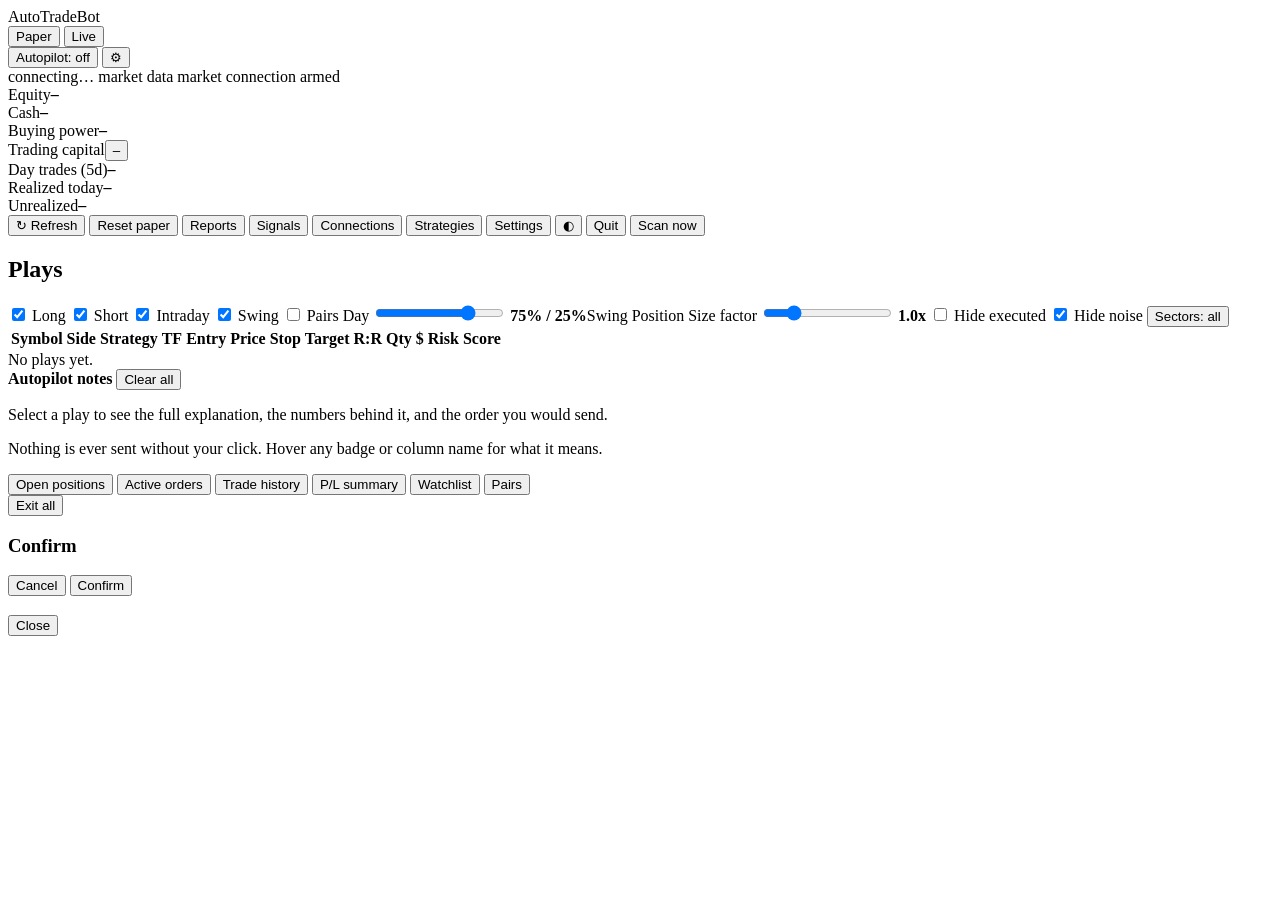
==== autotradebot/web/index.html @ 6bca63b7 "The package is autotradebot, not tos_bot: the thinkorswim-era names are gone from the code, tests, d" ====
<!doctype html>
<html lang="en">
<head>
  <meta charset="utf-8" />
  <meta name="viewport" content="width=device-width, initial-scale=1" />
  <meta name="color-scheme" content="dark light" />
  <title>AutoTradeBot</title>
  <script src="/static/js/theme.js"></script>
  <link rel="stylesheet" href="/static/styles.css" />
</head>
<body>
  <div id="quit-banner" class="banner quit hidden" role="status"></div>
  <div id="offline-banner" class="banner bad hidden" role="alert"></div>
  <div id="conn-banner" class="banner hidden"></div>
  <div id="records-banner" class="banner hidden" role="alert"></div>
  <div id="armed-banner" class="banner bad hidden" role="alert"></div>
  <div id="loss-banner" class="banner bad hidden" role="alert"></div>

  <header class="topbar">
    <div class="brand">AutoTradeBot</div>
    <div class="mode-switch lockable" id="mode-switch">
      <button class="seg" data-mode="paper">Paper</button>
      <button class="seg" data-mode="live">Live</button>
    </div>
    <div class="autopilot-ctl lockable" id="autopilot-ctl">
      <button id="ap-toggle" class="ap-btn" title="Hands-off ENTRY. Exits are always automatic.">Autopilot: off</button>
      <button id="ap-cfg" class="ghost mini" title="Autopilot settings">&#9881;</button>
    </div>
    <div class="statuses">
      <span class="pill warn" id="pill-live">connecting…</span>
      <span class="pill" id="pill-market">market</span>
      <span class="pill" id="pill-data">data</span>
      <span class="pill hidden" id="pill-regime">market</span>
      <span class="pill clickable" id="pill-conn" role="button" tabindex="0">connection</span>
      <span class="pill hidden" id="pill-armed"
        title="LIVE only: the engine will route orders you approve. It disarms if account equity falls below the configured floor.">armed</span>
    </div>
    <div class="acct">
      <div><label>Equity</label><b id="a-equity">&ndash;</b></div>
      <div><label>Cash</label><b id="a-cash">&ndash;</b></div>
      <div><label>Buying power</label><b id="a-bp">&ndash;</b></div>
      <div><label data-term="capital">Trading capital</label><button id="btn-capital" class="capital-btn lockable">&ndash;</button></div>
      <div><label>Day trades (5d)</label><b id="a-dt">&ndash;</b></div>
      <div><label>Realized today</label><b id="a-pnl-today">&ndash;</b></div>
      <div><label>Unrealized</label><b id="a-pnl-open">&ndash;</b></div>
    </div>
    <div class="actions">
      <button id="btn-refresh" class="ghost" title="Re-pull the account, positions and orders, and fetch fresh prices for the plays and positions">&#8635; Refresh</button>
      <button id="btn-reset-paper" class="ghost lockable hidden" title="Reset the simulator balance">Reset paper</button>
      <button id="btn-reports" class="ghost reports-btn" title="Each session's report: the market's biggest movers and why, what the bot made of them, its trades and mistakes">Reports<span id="reports-dot" class="dot hidden" aria-label="new report"></span></button>
      <button id="btn-signals" class="ghost" title="Insider trades and company news: where they come from, what they say, what they do to plays">Signals</button>
      <button id="btn-connections" class="ghost" title="IB Gateway and where orders go">Connections</button>
      <button id="btn-strategies" class="ghost" title="Switch setups on or off and set their weight">Strategies</button>
      <button id="btn-settings" class="ghost" title="When the scans run and how big the hot list and buffers are">Settings</button>
      <button id="btn-theme" class="ghost icon" title="Switch light / dark">&#9680;</button>
      <button id="btn-quit" class="ghost danger-ghost" title="Quit the app - open positions are handled first">Quit</button>
      <button id="btn-scan" class="lockable" title="Rescan the hot list and the next buffer names now">Scan now</button>
    </div>
  </header>
  <div id="ap-strip" class="ap-strip hidden">
    <span><span id="ap-strip-text" aria-live="polite"></span> <span id="ap-strip-next" class="muted"></span></span>
    <span id="ap-strip-today" class="ap-today"></span>
  </div>

  <main>
    <section class="plays">
      <div class="section-head">
        <h2>Plays <span class="muted" id="plays-count"></span></h2>
        <div class="filters" title="These filters also decide what the bot scans for and trades">
          <label class="lockable" data-term="long"><input type="checkbox" id="f-long" checked /> Long</label>
          <label class="lockable" data-term="short"><input type="checkbox" id="f-short" checked /> Short</label>
          <label class="lockable" data-term="intraday"><input type="checkbox" id="f-intraday" checked /> Intraday</label>
          <label class="lockable" data-term="swing"><input type="checkbox" id="f-swing" checked /> Swing</label>
          <label class="lockable" data-term="pairs"><input type="checkbox" id="f-pairs" /> Pairs</label>
          <span class="split-ctl lockable hidden" id="split-ctl" data-term="split">
            <span class="muted">Day</span>
            <input type="range" id="split-range" min="0" max="100" step="5" value="75" aria-label="Share of trading capital for day trades" />
            <b id="split-label">75% / 25%</b><span class="muted">Swing</span>
          </span>
          <span class="badge warn hidden" id="split-warn"></span>
          <span class="split-ctl lockable" id="size-ctl" data-term="size_factor">
            <span class="muted">Position Size factor</span>
            <input type="range" id="size-range" min="0" max="5" step="0.1" value="1" aria-label="Position size factor" />
            <b id="size-label">1.0x</b>
          </span>
          <label data-term="hide_done"><input type="checkbox" id="f-hide-done" /> Hide executed</label>
          <label data-term="hide_noisy"><input type="checkbox" id="f-hide-noisy" checked /> Hide noise</label>
          <button id="btn-sectors" class="ghost mini lockable">Sectors: all</button>
          <span class="muted scan-meta" id="scan-meta"></span>
        </div>
      </div>
      <div class="table-wrap">
        <table id="plays-table">
          <thead>
            <tr>
              <th data-term="symbol">Symbol</th><th data-term="side">Side</th>
              <th data-term="strategy_col">Strategy</th><th data-term="tf">TF</th>
              <th class="num" data-term="entry">Entry</th><th class="num" data-term="last">Price</th><th class="num" data-term="stop">Stop</th>
              <th class="num" data-term="target">Target</th><th class="num" data-term="rr">R:R</th>
              <th class="num" data-term="qty">Qty</th><th class="num" data-term="risk">$ Risk</th>
              <th class="num" data-term="score">Score</th><th></th>
            </tr>
          </thead>
          <tbody id="plays-body"></tbody>
        </table>
        <div id="plays-empty" class="empty">No plays yet.</div>
      </div>
    </section>

    <aside class="detail" id="detail">
      <section id="ap-notes" class="ap-notes hidden" aria-live="polite">
        <div class="ap-notes-head"><b>Autopilot notes <span class="muted" id="ap-notes-count"></span></b>
          <button class="ghost mini" id="ap-notes-clear">Clear all</button></div>
        <div id="ap-notes-list"></div>
      </section>
      <div class="detail-empty" id="detail-empty">
        <p>Select a play to see the full explanation, the numbers behind it, and the order you would send.</p>
        <p class="muted">Nothing is ever sent without your click. Hover any badge or column name for what it means.</p>
      </div>
      <div id="detail-body" class="hidden"></div>
    </aside>
  </main>

  <section class="blotter">
    <div class="section-head">
      <div class="tabs">
        <button class="tab active" data-tab="open">Open positions<span id="tab-open-count"></span></button>
        <button class="tab" data-tab="orders">Active orders<span id="tab-orders-count"></span></button>
        <button class="tab" data-tab="history">Trade history</button>
        <button class="tab" data-tab="stats">P/L summary</button>
        <button class="tab" data-tab="watchlist">Watchlist</button>
        <button class="tab" data-tab="pairs" title="Pairs trading: two cointegrated stocks, one long and one short">Pairs</button>
      </div>
      <button id="btn-exit-all" class="danger mini hidden" title="Exit every open position at the market">Exit all</button>
    </div>
    <div class="tab-body" id="tab-open"></div>
    <div class="tab-body hidden" id="tab-orders"></div>
    <div class="tab-body hidden" id="tab-history"></div>
    <div class="tab-body hidden" id="tab-stats"></div>
    <div class="tab-body hidden" id="tab-watchlist"></div>
    <div class="tab-body hidden" id="tab-pairs"></div>
  </section>

  <div id="tooltip" class="tooltip hidden" role="tooltip"></div>
  <div id="toasts"></div>

  <div id="modal" class="modal hidden">
    <div class="modal-card">
      <h3 id="modal-title">Confirm</h3>
      <div id="modal-body"></div>
      <div class="modal-actions">
        <button id="modal-cancel" class="ghost">Cancel</button>
        <button id="modal-ok" class="danger">Confirm</button>
      </div>
    </div>
  </div>

  <div id="drawer" class="drawer hidden">
    <div class="drawer-inner" id="drawer-inner">
      <div class="drawer-head"><h3 id="drawer-title"></h3><button id="drawer-close" class="ghost">Close</button></div>
      <div id="drawer-body"></div>
    </div>
  </div>

  <script type="module" src="/static/js/main.js"></script>
</body>
</html>
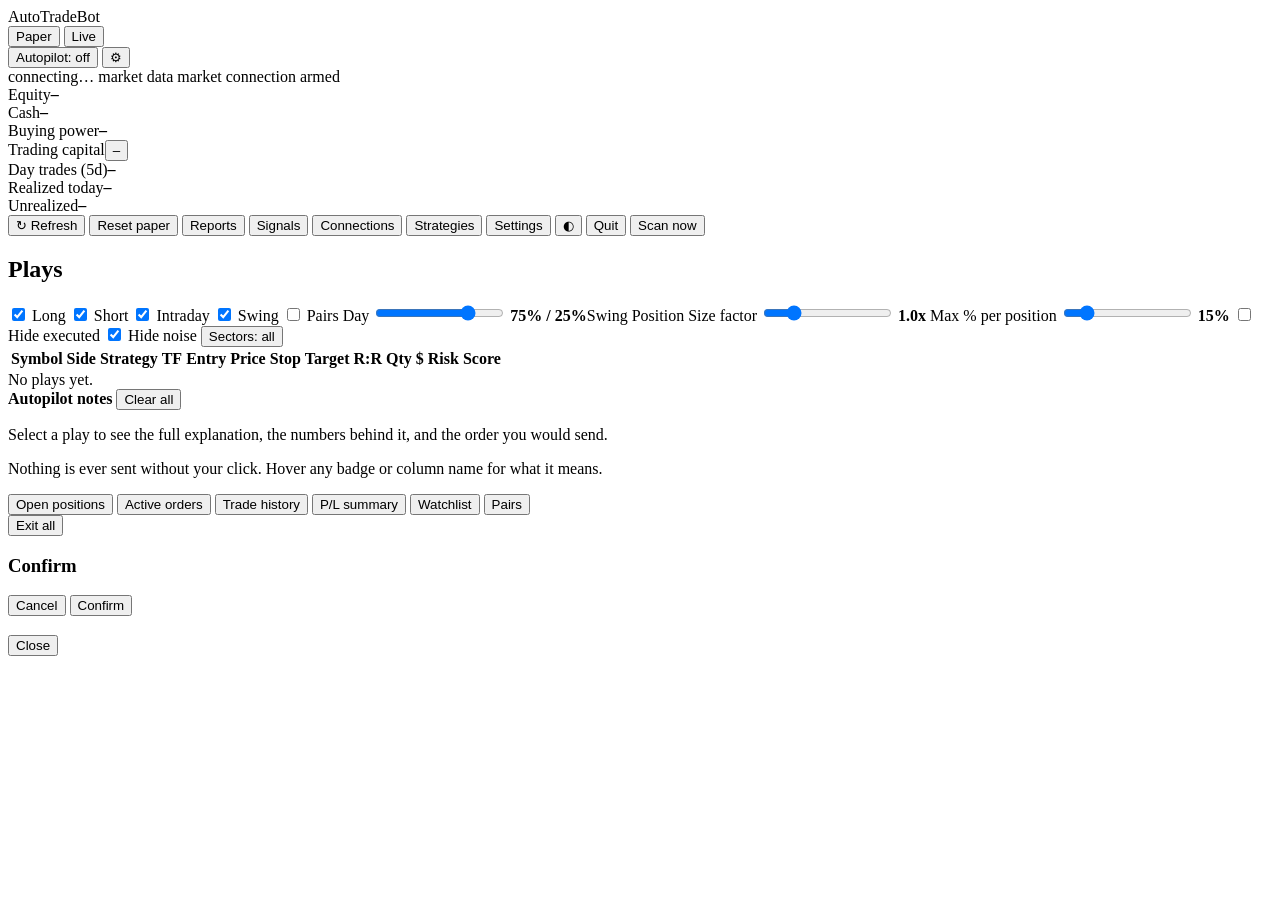
==== commit 0a3bc8a9: "A "Max % per position" slider beside the Position Size factor sets the most one position may hold (r" ====
--- a/autotradebot/web/index.html
+++ b/autotradebot/web/index.html
@@ -83,6 +83,11 @@
             <input type="range" id="size-range" min="0" max="5" step="0.1" value="1" aria-label="Position size factor" />
             <b id="size-label">1.0x</b>
           </span>
+          <span class="split-ctl lockable" id="pos-ctl" data-term="position_pct">
+            <span class="muted">Max % per position</span>
+            <input type="range" id="pos-range" min="1" max="100" step="1" value="15" aria-label="Most one position may hold, % of the account" />
+            <b id="pos-label">15%</b>
+          </span>
           <label data-term="hide_done"><input type="checkbox" id="f-hide-done" /> Hide executed</label>
           <label data-term="hide_noisy"><input type="checkbox" id="f-hide-noisy" checked /> Hide noise</label>
           <button id="btn-sectors" class="ghost mini lockable">Sectors: all</button>
